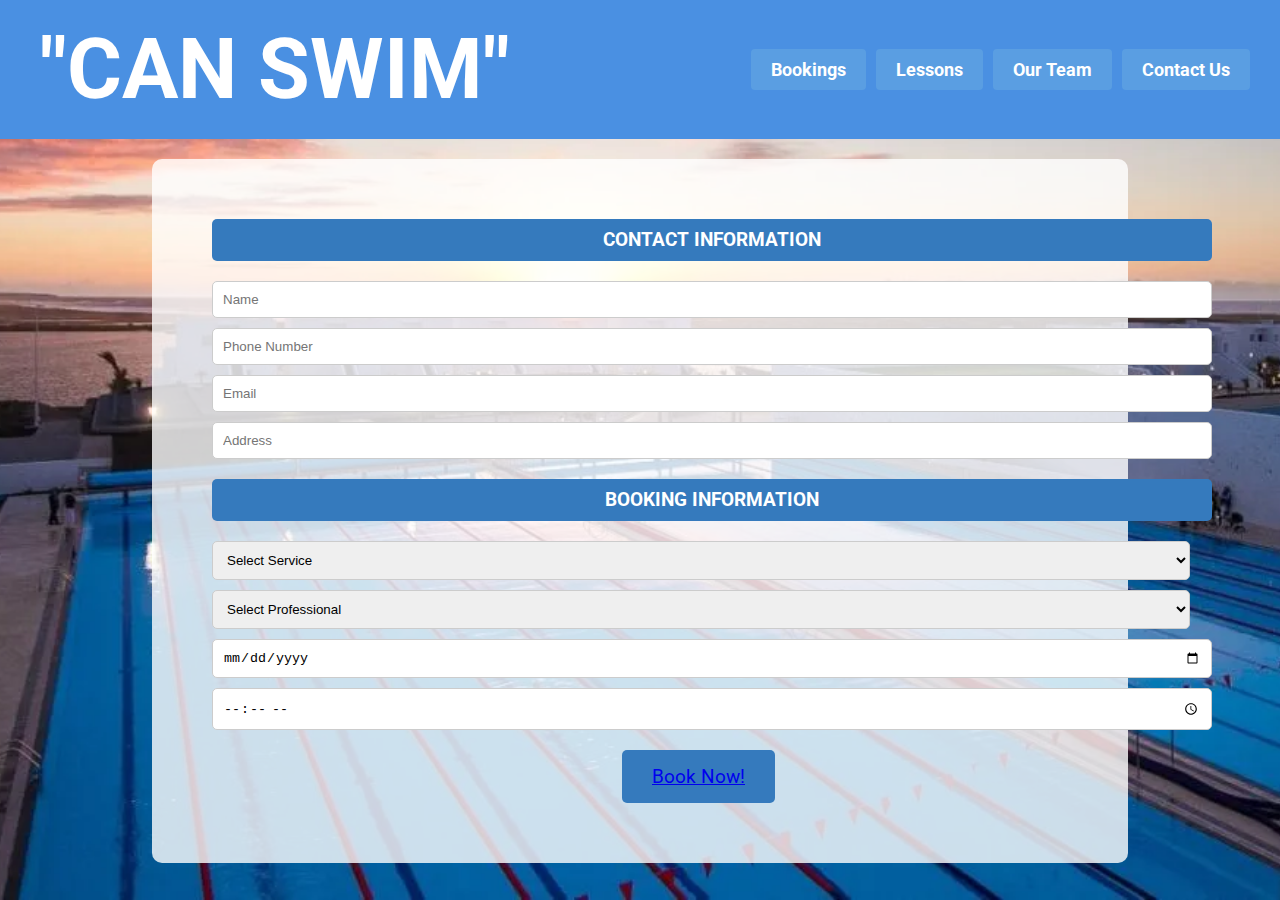
==== Bookingpage.html @ 3de3045d "website" ====
<!DOCTYPE html>
<html lang="en">
<head>
    <meta charset="UTF-8">
    <meta name="viewport" content="width=device-width, initial-scale=1.0">
    <title>Can Swim Booking</title>
    <link href="https://fonts.googleapis.com/css2?family=Roboto:wght@400;500;700&display=swap" rel="stylesheet">
    <style>
        body, html {
            margin: 0;
            padding: 0;
            font-family: 'Roboto', sans-serif;
            height: 100%;
            background: url('booking.png') no-repeat center center fixed;
            background-size: cover;
        }
        .container {
            display: flex;
            flex-direction: column;
            align-items: center;
        }
        .header {
            background-color: #4A90E2;
            padding: 20px;
            color: white;
            font-size: 84px; 
            font-weight: bold;
            display: flex;
            justify-content: space-between;
            align-items: center;
            width: 100%;
        }
        .header .title {
            padding-left: 20px;
        }
        .nav {
            display: flex;
            gap: 10px;
            padding-right: 50px; 
        }
        .nav a {
            color: white;
            text-decoration: none;
            font-size: 18px;
            padding: 10px 20px;
            background-color: #5A9EE2;
            border-radius: 4px;
            transition: background-color 0.3s ease;
        }
        .nav a:hover {
            background-color: #3A7EC2;
        }
        .form-container {
            display: flex;
            justify-content: left;
            align-items: left;
            background-color: rgba(255, 255, 255, 0.8);
            padding: 40px; 
            margin-top: 20px;
            border-radius: 10px;
            width: 70%;
        }
        .form-section {
            margin: 20px; 
            width: 600%; 
            max-width: 1000px; 
            text-align: right; 
        }
        .form-section h3 {
            background-color: #357ABD;
            color: white;
            padding: 10px;
            border-radius: 5px;
            text-align: center;
            margin-bottom: 20px; 
        }
        .form-section input, .form-section select {
            display: block;
            width: calc(100% - 22px); 
            padding: 10px;
            margin: 10px 0;
            border: 1px solid #ccc;
            border-radius: 5px;
        }
        .submit-button {
            background-color: #357ABD;
            color: white;
            padding: 15px 30px;
            border: none;
            border-radius: 5px;
            font-size: 1.2em;
            cursor: pointer;
            text-align: center;
            margin: 20px 0;
            margin-left: 430px;
        }
        .submit-button:hover {
            background-color: #285a8b;
        }
    </style>
</head>
<body>
    <div class="header">
        <div class="title">"CAN SWIM"</div>
        <div class="nav">
            <a href="#">Bookings</a>
            <a href="Lessons.html">Lessons</a>
            <a href="Professionals.html">Our Team</a>
            <a href="AboutUs.html">Contact Us</a>
        </div>
    </div>
    <div class="container">
        <div class="form-container">
            <form>
                <div class="form-section">
                    <h3>CONTACT INFORMATION</h3>
                    <input type="text" name="name" placeholder="Name">
                    <input type="text" name="phone" placeholder="Phone Number">
                    <input type="email" name="email" placeholder="Email">
                    <input type="text" name="address" placeholder="Address">
                </div>
                <div class="form-section">
                    <h3>BOOKING INFORMATION</h3>
                    <select name="service">
                        <option value="" disabled selected>Select Service</option>
                        <option value="sl">Swimming Lessons</option>
                        <option value="ws">Water Safety</option>
                        <option value="ps">Power Swim</option>
                        <option value="pss">Private Swim Session</option>
                    </select>
                    <select name="professional">
                        <option value="" disabled selected>Select Professional</option>
                        <option value="Lion">Lion</option>
                        <option value="Bear">Bear</option>
                        <option value="Panda">Panda</option>
                        <option value="Tiger">Tiger</option>
                    </select>
                    <input type="date" name="date" placeholder="Select Date">
                    <input type="time" name="time" placeholder="Select Time">
                </div>
                <div class="submit-button">
                    <a href="BookingConfirmation.html" class="cta">Book Now!</a>
                </div>
            </form>
        </div>
    </div>
</body>
</html>
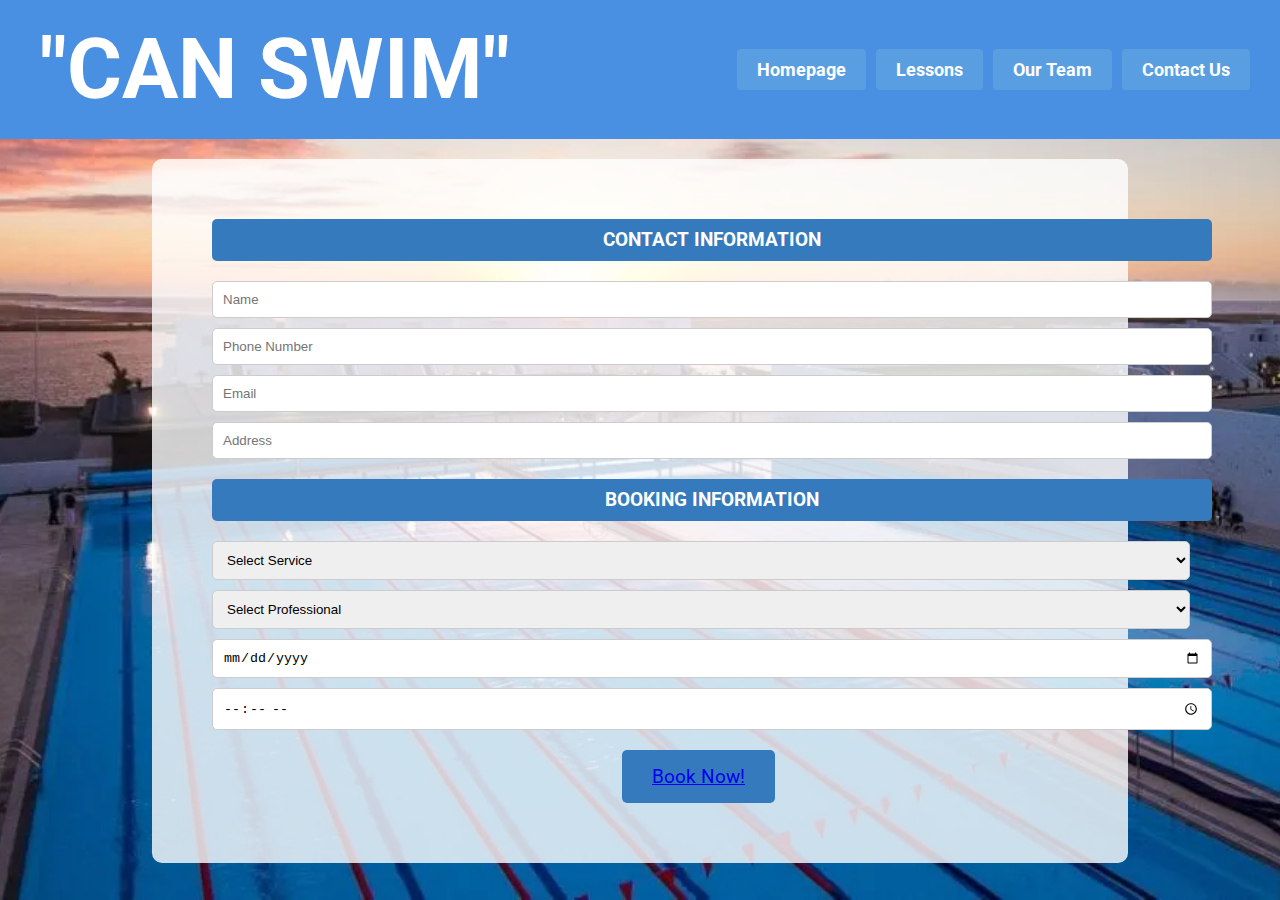
==== commit 4f3ad889: "homepage" ====
--- a/Bookingpage.html
+++ b/Bookingpage.html
@@ -103,7 +103,7 @@
     <div class="header">
         <div class="title">"CAN SWIM"</div>
         <div class="nav">
-            <a href="#">Bookings</a>
+            <a href="index.html">Homepage</a>
             <a href="Lessons.html">Lessons</a>
             <a href="Professionals.html">Our Team</a>
             <a href="AboutUs.html">Contact Us</a>
